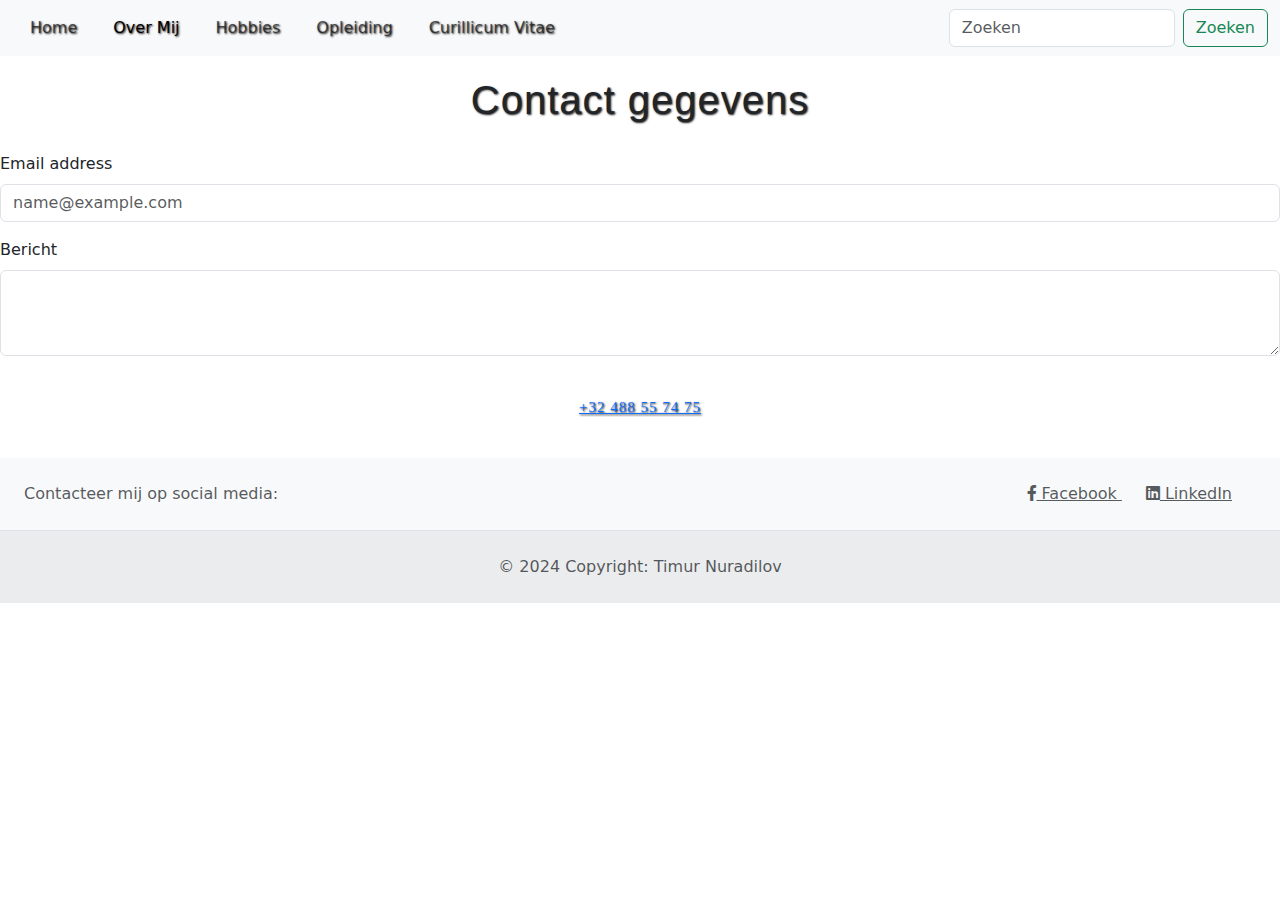
==== contact.html @ 38e11442 "bootstrap toegevoegd en veranderingen aangebracht" ====
<!DOCTYPE html>
<html lang="nl">
<head>
    <meta charset="UTF-8">
    <meta name="description" content="Pagina die vertelt over mijn opleidingen">
    <meta name="keywords" content="over mijn opleiding/en">
    <meta name="author" content="Timur Nuradilov">
    <meta name="viewport" content="width=device-width, initial-scale=1.0">
    <link rel="icon" type="image/x-icon" href="fotos/favicon.ico">
    <link rel="stylesheet" href="css/contact.css">
    <link href="https://cdn.jsdelivr.net/npm/bootstrap@5.3.3/dist/css/bootstrap.min.css" rel="stylesheet" integrity="sha384-QWTKZyjpPEjISv5WaRU9OFeRpok6YctnYmDr5pNlyT2bRjXh0JMhjY6hW+ALEwIH" crossorigin="anonymous">
    <link rel="stylesheet" href="https://cdnjs.cloudflare.com/ajax/libs/font-awesome/6.0.0-beta3/css/all.min.css">

    <title>Contact</title>
</head>
<body>
    <nav class="navbar navbar-expand-lg bg-body-tertiary">
        <div class="container-fluid">
          <button class="navbar-toggler" type="button" data-bs-toggle="collapse" data-bs-target="#navbarSupportedContent" aria-controls="navbarSupportedContent" aria-expanded="false" aria-label="Toggle navigation">
            <span class="navbar-toggler-icon"></span>
          </button>
          <div class="collapse navbar-collapse" id="navbarSupportedContent">
            <ul class="navbar-nav me-auto mb-2 mb-lg-0">
                <li class="nav-item">
                    <a class="nav-link" href="index.html">Home</a>
                  </li>
              <li class="nav-item">
                <a class="nav-link active" aria-current="page" href="overmij.html">Over Mij</a>
              </li>
              <li class="nav-item">
                <a class="nav-link" href="hobbies.html">Hobbies</a>
              </li>
              <li class="nav-item">
                <a class="nav-link" href="opleiding.html">Opleiding</a>
              </li>
              <li class="nav-item">
                <a class="nav-link" href="cv.html">Curillicum Vitae</a>
              </li>
              </li>
            </ul>
            <form class="d-flex" role="search">
              <input class="form-control me-2" type="search" placeholder="Zoeken" aria-label="Search">
              <button class="btn btn-outline-success" type="submit">Zoeken</button>
            </form>
          </div>
        </div>
      </nav>
      <h1>Contact gegevens</h1>
      <div class="mb-3">
        <label for="exampleFormControlInput1" class="form-label">Email address</label>
        <input type="email" class="form-control" id="exampleFormControlInput1" placeholder="name@example.com">
      </div>
      <div class="mb-3">
        <label for="exampleFormControlTextarea1" class="form-label">Bericht</label>
        <textarea class="form-control" id="exampleFormControlTextarea1" rows="3"></textarea>
      </div>
    <p><a href="tel:+488557475">+32 488 55 74 75</a></p>

    <footer class="text-center text-lg-start bg-body-tertiary text-muted">
      <section class="d-flex justify-content-center justify-content-lg-between p-4 border-bottom">
        <div class="me-5 d-none d-lg-block">
          <span>Contacteer mij op social media:</span>
        </div>
        <div>
          <a href="https://www.facebook.com/xadushkaev?locale=nl_NL" class="me-4 text-reset">
            <i class="fab fa-facebook-f"></i> Facebook
          </a>
          <a href="https://www.linkedin.com/in/timur-nuradilov-65703a2a2/" class="me-4 text-reset">
            <i class="fab fa-linkedin"></i> LinkedIn
          </a>
        </div>
      </section>
      <div class="text-center p-4" style="background-color: rgba(0, 0, 0, 0.05);">
        © 2024 Copyright: Timur Nuradilov
      </div>
    </footer>
    
    <script src="https://cdn.jsdelivr.net/npm/bootstrap@5.3.3/dist/js/bootstrap.bundle.min.js" integrity="sha384-YvpcrYf0tY3lHB60NNkmXc5s9fDVZLESaAA55NDzOxhy9GkcIdslK1eN7N6jIeHz" crossorigin="anonymous"></script>

</body>
</html>
---- css/contact.css ----
.formulier {
    background-color: rgba(255, 255, 255, 0.345);
    border-radius: 8px;
    box-shadow: 0 2px 10px rgba(0, 0, 0, 0.1);
    padding: 20px;
    width: 300px;
}
body {
    background-image: url(fotos/pexels-pixabay-247599.jpg);
}
nav {
    padding: 10px 20px;
    text-align: center;
}

nav a {
    color: #ffffff;
    text-shadow: 1px 1px 2px rgba(0, 0, 0, 0.9);
    text-decoration: none;
    padding: 10px 15px;
    margin: 0 10px;
    border-radius: 5px;
    transition: background-color 0.8s ease;
}

nav a:hover {
    background-color: #00ff5e51;
    color: #222626;
    text-decoration: underline;
    transition: color 0.5s ease-in-out;
}
p {
    font-family: Aileron;
    color: #ffffff;
    text-align: center;
    margin-top: 20px;
    font-size: 15px;
    padding: 20px;
    text-shadow: 1px 1px 2px rgba(0, 0, 0, 0.9);
    letter-spacing: 1px;
    line-height: 2;

}
h1 {
    font-family: 'Basement Grotesque', sans-serif;
    color: #ffffff;
    text-align: center;
    margin-top: 100px;
    font-size: 3em;
    padding: 20px;
    text-shadow: 1px 1px 2px rgba(0, 0, 0, 0.9);
    letter-spacing: 1px;
    line-height: 2;
}
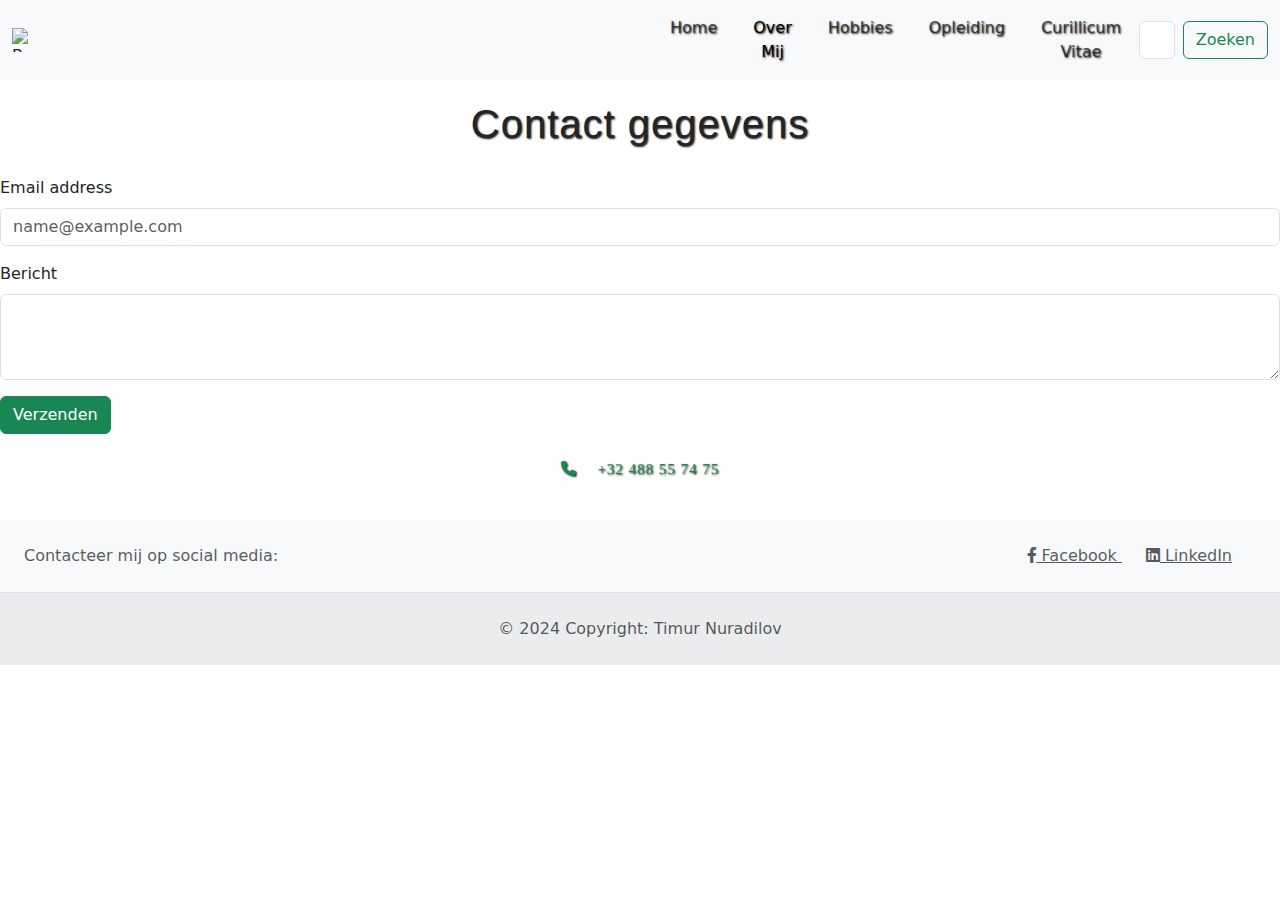
==== commit b445111f: "aanpassingen gemaakt" ====
--- a/contact.html
+++ b/contact.html
@@ -15,6 +15,9 @@
 </head>
 <body>
     <nav class="navbar navbar-expand-lg bg-body-tertiary">
+      <div class="container">
+        <img src="fotos/favicon.ico" alt="Bootstrap" width="30" height="24">
+    </div>
         <div class="container-fluid">
           <button class="navbar-toggler" type="button" data-bs-toggle="collapse" data-bs-target="#navbarSupportedContent" aria-controls="navbarSupportedContent" aria-expanded="false" aria-label="Toggle navigation">
             <span class="navbar-toggler-icon"></span>
@@ -46,6 +49,7 @@
         </div>
       </nav>
       <h1>Contact gegevens</h1>
+      <form action="https://tm-statweb.be/forms.php" method="post">
       <div class="mb-3">
         <label for="exampleFormControlInput1" class="form-label">Email address</label>
         <input type="email" class="form-control" id="exampleFormControlInput1" placeholder="name@example.com">
@@ -54,7 +58,9 @@
         <label for="exampleFormControlTextarea1" class="form-label">Bericht</label>
         <textarea class="form-control" id="exampleFormControlTextarea1" rows="3"></textarea>
       </div>
-    <p><a href="tel:+488557475">+32 488 55 74 75</a></p>
+      <button type="submit" class="btn btn-success">Verzenden</button>
+    </form>
+    <p class="text-success"><a href="tel:+0488557475"></a><i class="fas fa-phone me-3"></i> +32 488 55 74 75</p>
 
     <footer class="text-center text-lg-start bg-body-tertiary text-muted">
       <section class="d-flex justify-content-center justify-content-lg-between p-4 border-bottom">
